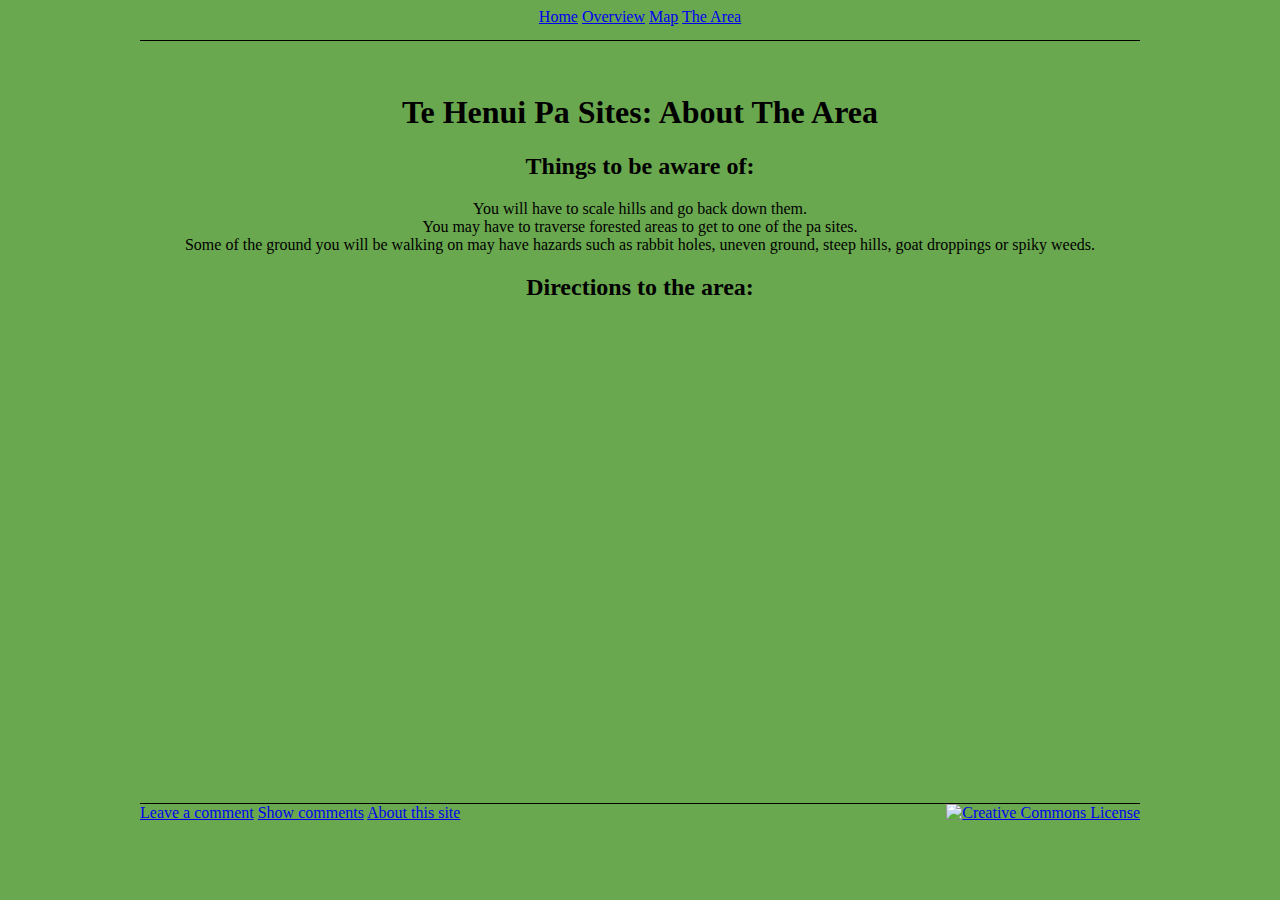
==== area.html @ 980d413c "Add 'About The Area'" ====
<html>
  <head>
    <title>Te Henui Pa Sites</title>
    <link href='https://fonts.googleapis.com/css?family=Lora' rel='stylesheet' type='text/css'>
    <link href="assets/css/all.css" rel="stylesheet">
    <link href="assets/css/slideshow.css" rel="stylesheet">
    <script src="assets/js/3rdparty/jquery-1.11.2.min.js"></script>
    <!-- This needs to be loaded externally as it has measures to prevent downloaded versions from working -->
    <script src="https://cdn.firebase.com/js/client/2.2.4/firebase.js"></script>
    <script src="assets/js/3rdparty/unslider.min.js"></script>
    <script src="assets/js/homepage.js"></script>
  </head>
  <body>
    <div id="container">
      <div class="bar" id="head-navbar">
        <a href="index.html">Home</a>
        <a href="overview.html">Overview</a>
        <a href="map.html">Map</a>
        <a href="area.html">The Area</a>
      </div>
      <div id="content">
        <h1>Te Henui Pa Sites: About The Area</h1>
        <h2>Things to be aware of:</h2>
        <p>
          You will have to scale hills and go back down them.
          <br>
          You may have to traverse forested areas to get to one of the pa sites.
          <br>
          Some of the ground you will be walking on may have hazards such as rabbit holes, uneven ground, steep hills, goat droppings or spiky weeds.
        </p>
        <h2>Directions to the area:</h2>
        <iframe src="https://www.google.com/maps/embed?pb=!1m27!1m12!1m3!1d819.8735096329552!2d174.0899680709318!3d-39.06154705845014!2m3!1f0!2f0!3f0!3m2!1i1024!2i768!4f13.1!4m12!1i0!3e6!4m5!1s0x6d144e3be552190b%3A0x5c95ce362f9f2c32!2sNew+Plymouth+Boys&#39;+High+School%2C+107+Coronation+Avenue%2C+Welbourn%2C+New+Plymouth+4310%2C+New+Zealand!3m2!1d-39.060992999999996!2d174.087754!4m3!3m2!1d-39.0611623!2d174.09068489999999!5e1!3m2!1sen!2snz!4v1430700780855" width="600" height="450" frameborder="0" style="border:0"></iframe>
      </div>
      <div class="bar" id="foot-navbar">
        <a href="#" id="feedbackwindow">Leave a comment</a>
        <a href="feedback.html">Show comments</a>
        <a href="about.html">About this site</a>
        <div id="thebutton">
          <!-- This is the Creative Commons license button. I have not modified it (apart from non-cosmetic changes such as aligning it on the page and adding line breaks in this code) so that I can abide by the license terms. -->
          <a rel="license" href="http://creativecommons.org/licenses/by-sa/4.0/">
            <img alt="Creative Commons License" style="border-width:0" src="https://i.creativecommons.org/l/by-sa/4.0/88x31.png" />
          </a>
        </div>
      </div>
    </div>
  </body>
</html>
---- assets/css/all.css ----
.bar {
  width: 1000px;
  height: 32px;
  margin-left: auto;
  margin-right: auto;
}
p {
  font-family: 'Lora' serif;
}
.placeholder {
  background-color: red;
}
#head-navbar {
  border-bottom: 1px solid black;
  text-align: center;
}
#foot-navbar {
  border-top: 1px solid black;
}
#content {
  padding-top: 32px;
  padding-bottom: 32px;
  text-align: center;
}
#container {
  width: 1000px;
  margin-left: auto;
  margin-right: auto;
}
#thebutton {
  float: right;
}
body{
  background-color: #6aa84f;
}
---- assets/css/slideshow.css ----
/*Unslider needs this to work. Copied from unslider.com and slightly edited*/
.slideshow { position: relative; overflow: auto; }
    .slideshow li { list-style: none; }
        .slideshow ul li { float: left; }
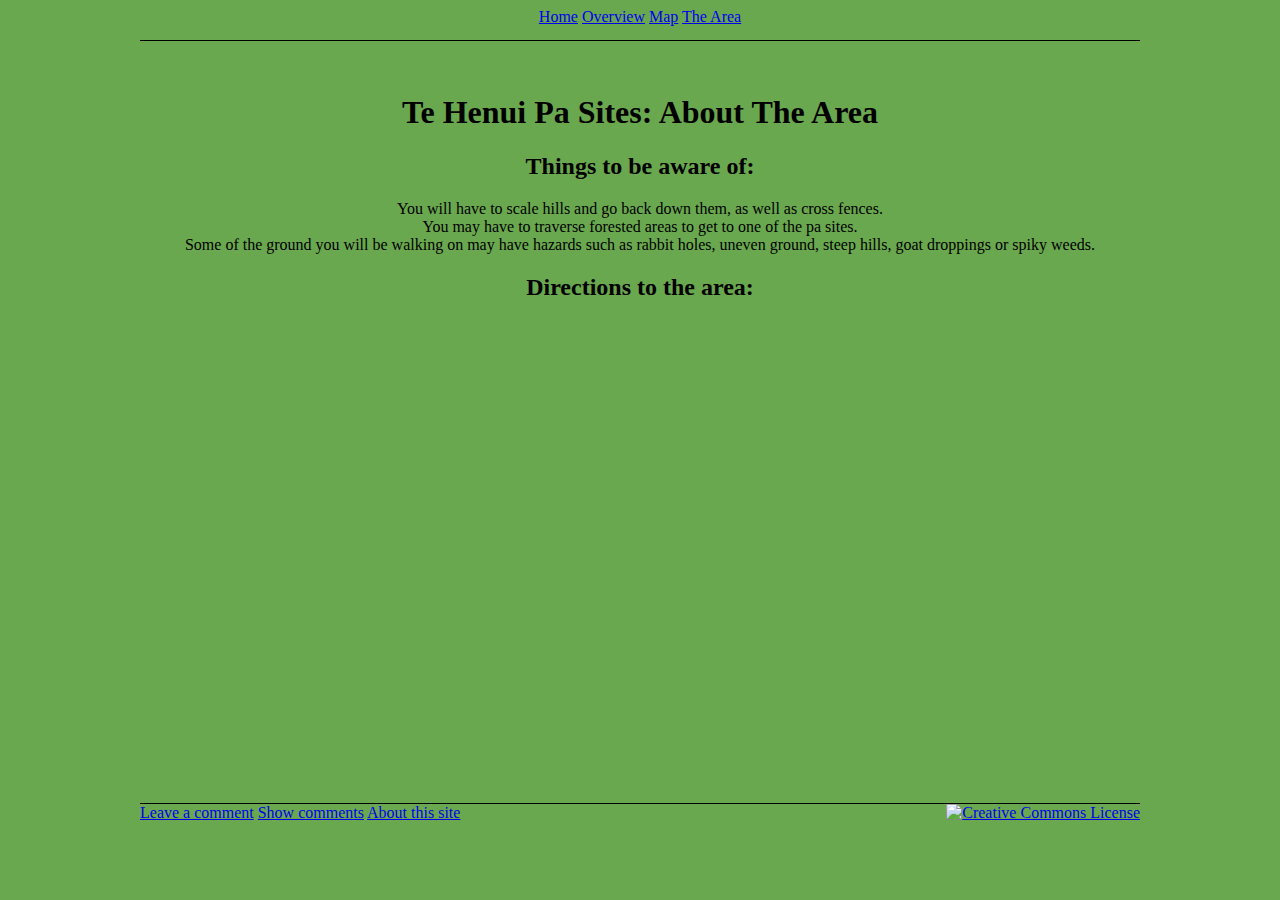
==== commit 6510f4a0: "Start on borders" ====
--- a/area.html
+++ b/area.html
@@ -13,16 +13,16 @@
   <body>
     <div id="container">
       <div class="bar" id="head-navbar">
-        <a href="index.html">Home</a>
-        <a href="overview.html">Overview</a>
-        <a href="map.html">Map</a>
-        <a href="area.html">The Area</a>
+        <a class="styled-link" href="index.html">Home</a>
+        <a class="styled-link" href="overview.html">Overview</a>
+        <a class="styled-link" href="map.html">Map</a>
+        <a class="styled-link" href="area.html">The Area</a>
       </div>
       <div id="content">
         <h1>Te Henui Pa Sites: About The Area</h1>
         <h2>Things to be aware of:</h2>
         <p>
-          You will have to scale hills and go back down them.
+          You will have to scale hills and go back down them, as well as cross fences.
           <br>
           You may have to traverse forested areas to get to one of the pa sites.
           <br>
@@ -32,9 +32,9 @@
         <iframe src="https://www.google.com/maps/embed?pb=!1m27!1m12!1m3!1d819.8735096329552!2d174.0899680709318!3d-39.06154705845014!2m3!1f0!2f0!3f0!3m2!1i1024!2i768!4f13.1!4m12!1i0!3e6!4m5!1s0x6d144e3be552190b%3A0x5c95ce362f9f2c32!2sNew+Plymouth+Boys&#39;+High+School%2C+107+Coronation+Avenue%2C+Welbourn%2C+New+Plymouth+4310%2C+New+Zealand!3m2!1d-39.060992999999996!2d174.087754!4m3!3m2!1d-39.0611623!2d174.09068489999999!5e1!3m2!1sen!2snz!4v1430700780855" width="600" height="450" frameborder="0" style="border:0"></iframe>
       </div>
       <div class="bar" id="foot-navbar">
-        <a href="#" id="feedbackwindow">Leave a comment</a>
-        <a href="feedback.html">Show comments</a>
-        <a href="about.html">About this site</a>
+        <a class="styled-link" href="#" id="feedbackwindow">Leave a comment</a>
+        <a class="styled-link" href="feedback.html">Show comments</a>
+        <a class="styled-link" href="about.html">About this site</a>
         <div id="thebutton">
           <!-- This is the Creative Commons license button. I have not modified it (apart from non-cosmetic changes such as aligning it on the page and adding line breaks in this code) so that I can abide by the license terms. -->
           <a rel="license" href="http://creativecommons.org/licenses/by-sa/4.0/">
--- a/assets/css/all.css
+++ b/assets/css/all.css
@@ -33,3 +33,6 @@
 body{
   background-color: #6aa84f;
 }
+styled-link {
+  border: 2px dotted white;
+}
